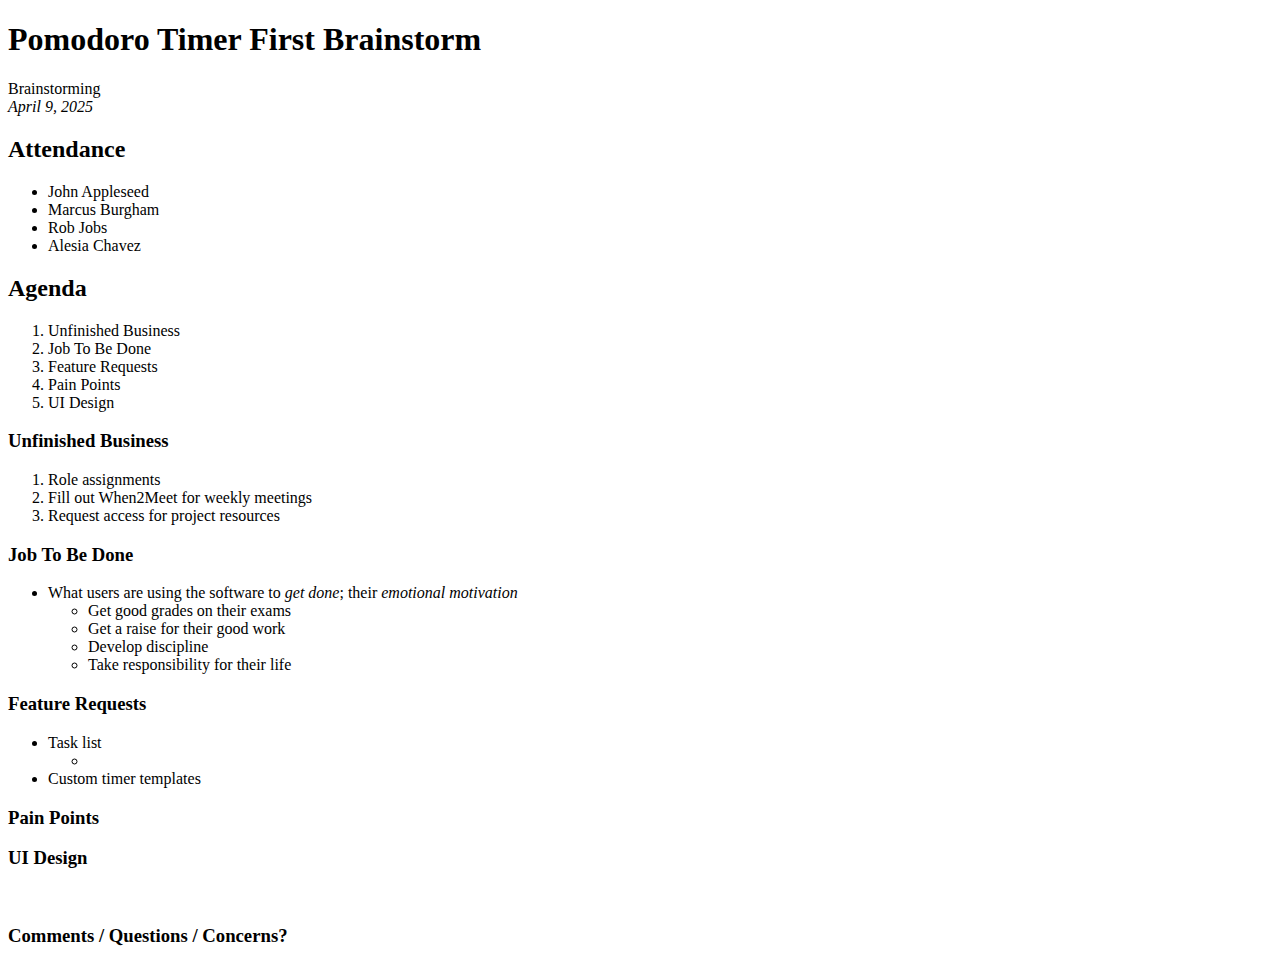
==== index.html @ b7e9171a "made to do list" ====
<!DOCTYPE html>
<html>
    <head>
        <title>Pomodoro Timer First Brainstorm</title>
        <!-- TODO: meta, link -->
    </head>
    <body>
        <h1>Pomodoro Timer First Brainstorm</h1>
        <subtitle>Brainstorming</subtitle><br>
        <subtitle><i>April 9, 2025</i></subtitle>
        <div>
            <h2>Attendance</h2>
            <ul>
                <li>John Appleseed</li>
                <li>Marcus Burgham</li>
                <li>Rob Jobs</li>
                <li>Alesia Chavez</li>
            </ul>    
        </div>
        <div>
            <h2>Agenda</h2>
            <ol>
                <li>Unfinished Business</li>
                <li>Job To Be Done</li>
                <li>Feature Requests</li>
                <li>Pain Points</li>
                <li>UI Design</li>
            </ol>
        </div>
        <div>
            <h3>Unfinished Business</h3>
            <ol>
                <li>Role assignments</li>
                <li>Fill out When2Meet for weekly meetings</li>
                <li>Request access for project resources</li>
            </ol>
        </div>
        <div>
            <h3>Job To Be Done</h3>
            <ul>
                <li>What users are using the software to <em>get done</em>; their <em>emotional motivation</em></li>
                <ul>
                    <li>Get good grades on their exams</li>
                    <li>Get a raise for their good work</li>
                    <li>Develop discipline</li>
                    <li>Take responsibility for their life</li>
                </ul>
            </ul>
        </div>
        <div>
            <h3>Feature Requests</h3>
            <ul>
                <li>Task list</li>
                <ul>
                    <li></li>
                </ul>
                <li>Custom timer templates</li>
                <ul>

                </ul>
            </ul>
        </div>
        <div>
            <h3>Pain Points</h3>
        </div>
        <div>
            <h3>UI Design</h3>
            <img> <!-- TODO -->
        </div>
        <div>
            <h3>Comments / Questions / Concerns?</h3>
        </div>

        <!-- TODO
            Content sectioning: main, header/footer, nav, section
            Text content: span, hr, p
            Inline text semantics: b, strong, i, em, a, br
            Images and multimedia: img, audio, video
            Interactive elements: details, summary
            Forms: form, fieldset, input (have one of each type: checkbox, radio, text, date), textarea, 
                datalist, select, option, button
        -->
    </body>
</html>
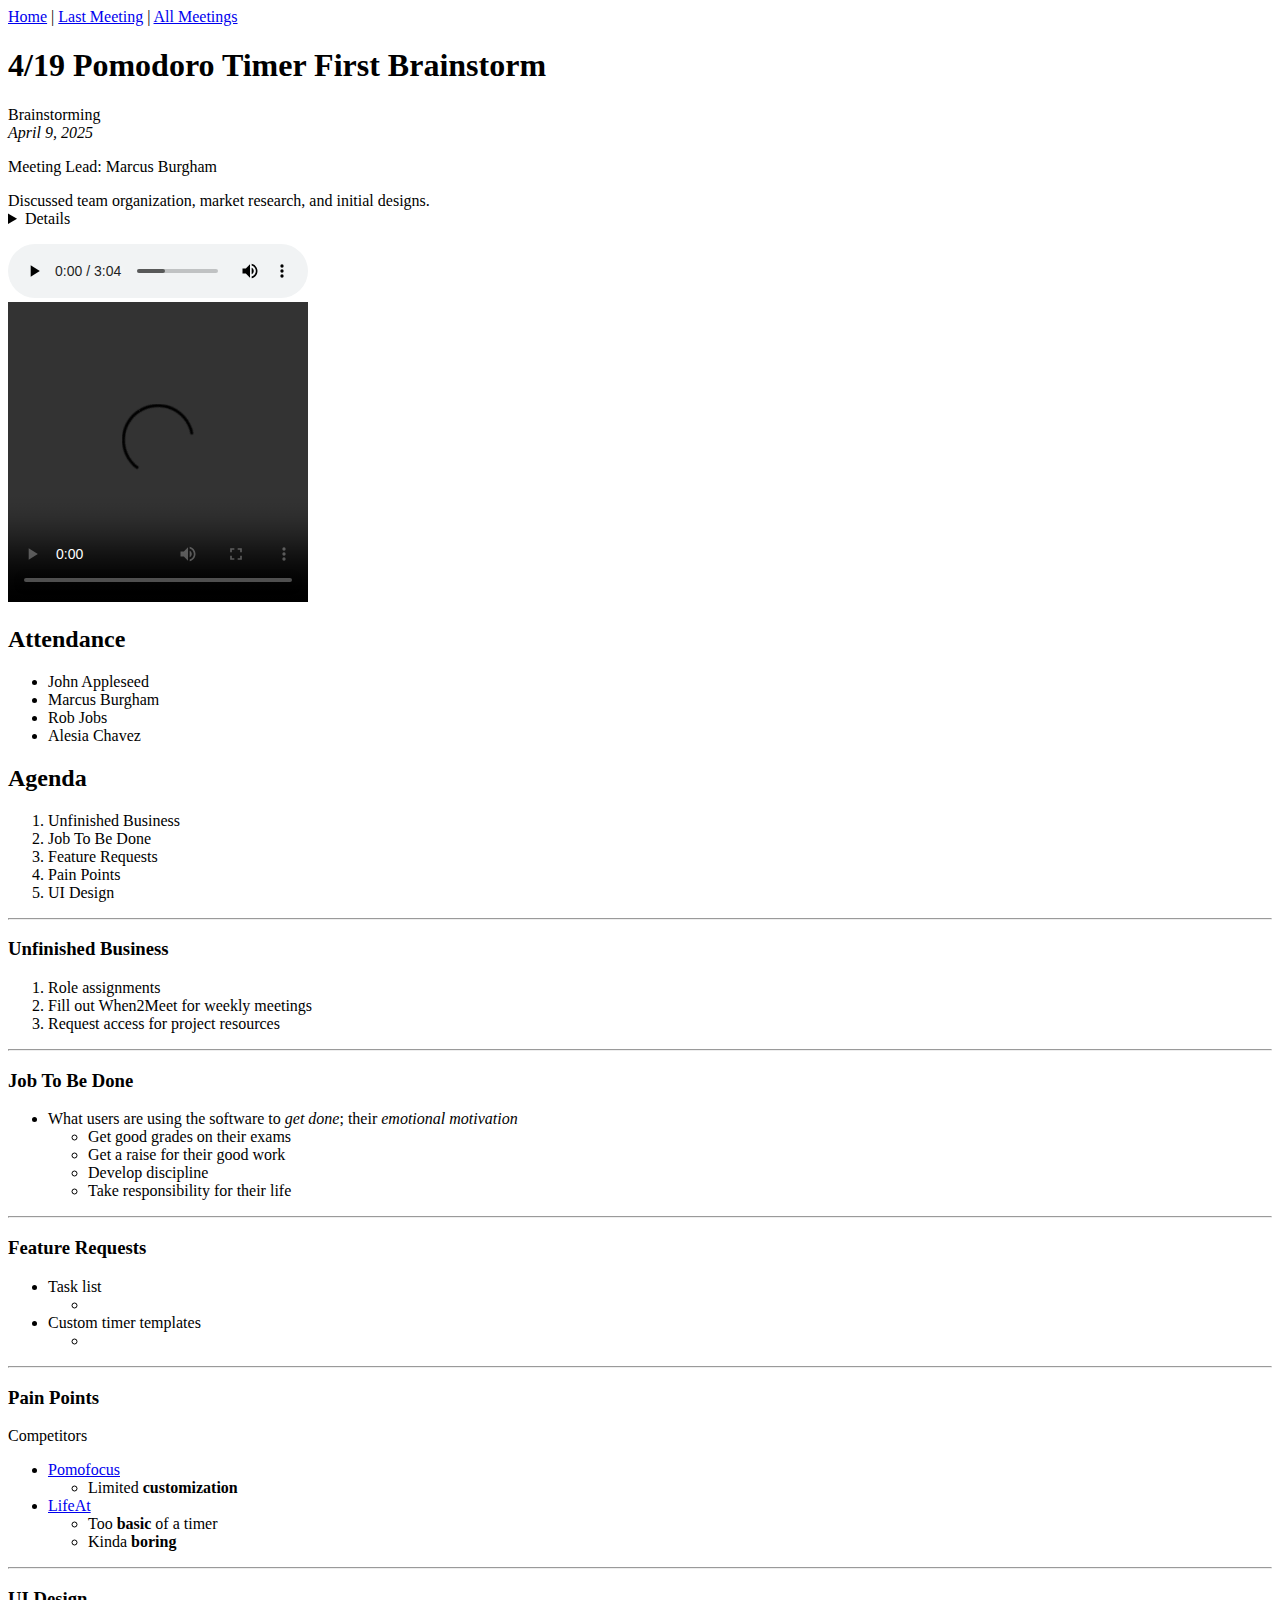
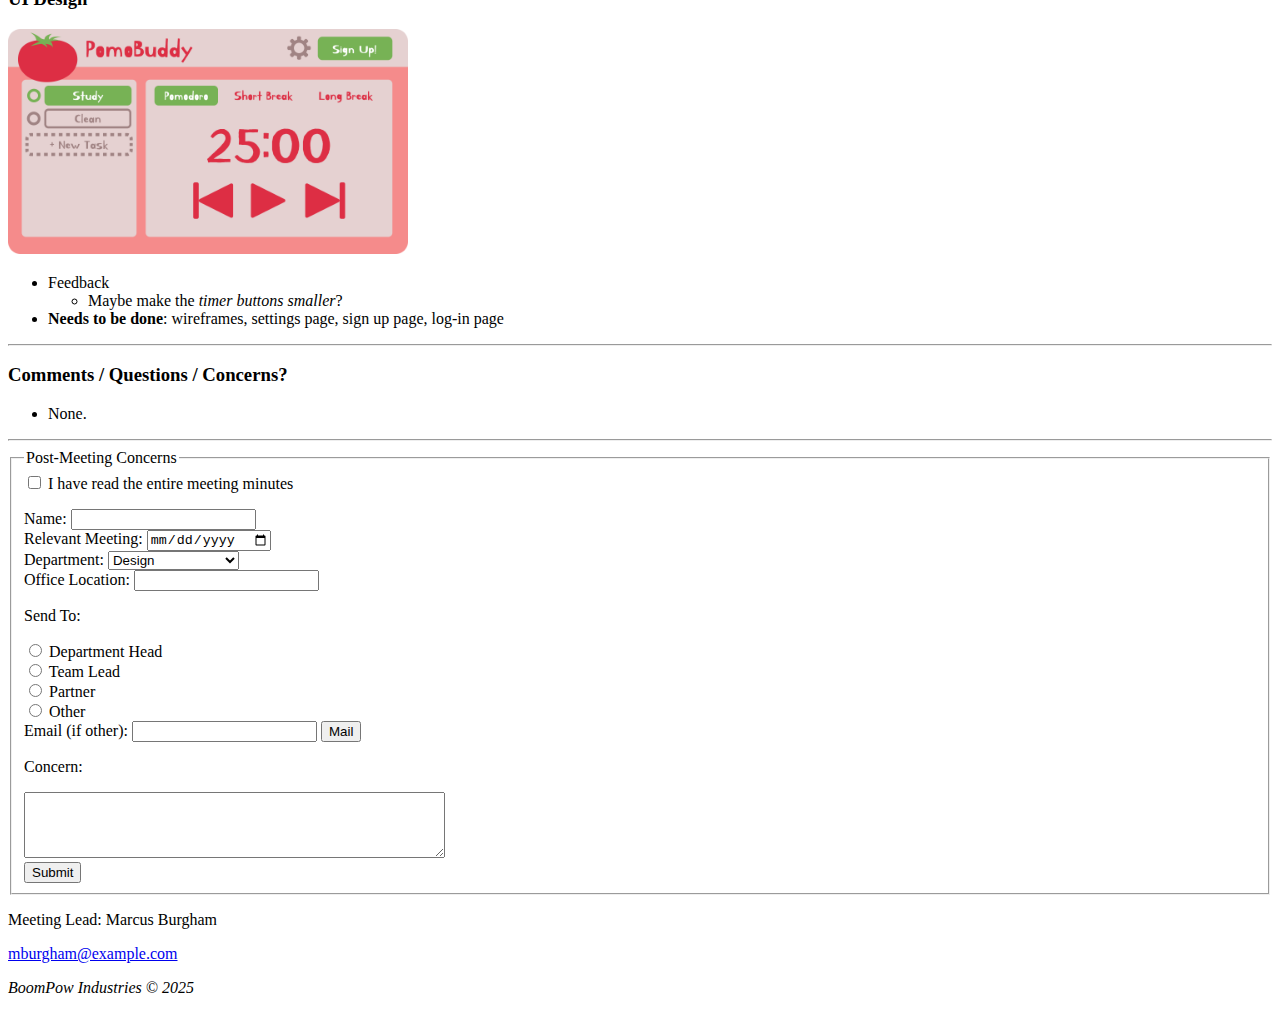
==== commit 015cd354: "part 1 html mtng minutes" ====
--- a/index.html
+++ b/index.html
@@ -2,83 +2,176 @@
 <html>
     <head>
         <title>Pomodoro Timer First Brainstorm</title>
-        <!-- TODO: meta, link -->
+        <meta charset="UTF-8">
+        <link rel="icon" type="image/x-icon" href="./images/favicon.ico">
     </head>
     <body>
-        <h1>Pomodoro Timer First Brainstorm</h1>
-        <subtitle>Brainstorming</subtitle><br>
-        <subtitle><i>April 9, 2025</i></subtitle>
-        <div>
-            <h2>Attendance</h2>
-            <ul>
-                <li>John Appleseed</li>
-                <li>Marcus Burgham</li>
-                <li>Rob Jobs</li>
-                <li>Alesia Chavez</li>
-            </ul>    
-        </div>
-        <div>
-            <h2>Agenda</h2>
-            <ol>
-                <li>Unfinished Business</li>
-                <li>Job To Be Done</li>
-                <li>Feature Requests</li>
-                <li>Pain Points</li>
-                <li>UI Design</li>
-            </ol>
-        </div>
-        <div>
-            <h3>Unfinished Business</h3>
-            <ol>
-                <li>Role assignments</li>
-                <li>Fill out When2Meet for weekly meetings</li>
-                <li>Request access for project resources</li>
-            </ol>
-        </div>
-        <div>
-            <h3>Job To Be Done</h3>
-            <ul>
-                <li>What users are using the software to <em>get done</em>; their <em>emotional motivation</em></li>
+        <nav>
+            <a href="/">Home</a> |
+            <a href="/cse110_Lab2_Starter/">Last Meeting</a> |
+            <a href="/cse110_Lab2_Starter/mtng.html">All Meetings</a>
+        </nav>
+        <header>
+            <h1>4/19 Pomodoro Timer First Brainstorm</h1>
+            <subtitle>Brainstorming</subtitle><br>
+            <subtitle><i>April 9, 2025</i></subtitle>
+            <p>
+                Meeting Lead: Marcus Burgham
+                <summary>Discussed team organization, market research, and initial designs.</summary>
+                <details>Discussed member assignments, team scheduling, and resource access; JTBD, common requested features, pain points, and competitors; reviewed initial design, gave feedback, and planned next steps.</details>
+            </p>
+            
+        </header>
+        <main>
+            <div>
+                <audio controls>
+                    <source src="media/meeting-audio.mp3" type="audio/mpeg">
+                    Your browser does not support the audio tag.
+                </audio><br>
+                <video controls src="media/meeting-video.mp4" height="300px">
+                    Your browser does not support the video tag.    
+                </video>
+            </div>
+            <section>
+                <h2>Attendance</h2>
                 <ul>
-                    <li>Get good grades on their exams</li>
-                    <li>Get a raise for their good work</li>
-                    <li>Develop discipline</li>
-                    <li>Take responsibility for their life</li>
+                    <li>John Appleseed</li>
+                    <li>Marcus Burgham</li>
+                    <li>Rob Jobs</li>
+                    <li>Alesia Chavez</li>
+                </ul>    
+            </section>
+            <section>
+                <h2>Agenda</h2>
+                <ol>
+                    <li>Unfinished Business</li>
+                    <li>Job To Be Done</li>
+                    <li>Feature Requests</li>
+                    <li>Pain Points</li>
+                    <li>UI Design</li>
+                </ol>
+            </section>
+            <hr>
+            <section>
+                <h3>Unfinished Business</h3>
+                <ol>
+                    <li>Role assignments</li>
+                    <li>Fill out When2Meet for weekly meetings</li>
+                    <li>Request access for project resources</li>
+                </ol>
+            </section>
+            <hr>
+            <section>
+                <h3>Job To Be Done</h3>
+                <ul>
+                    <li>What users are using the software to <em>get done</em>; their <em>emotional motivation</em></li>
+                    <ul>
+                        <li>Get good grades on their exams</li>
+                        <li>Get a raise for their good work</li>
+                        <li>Develop discipline</li>
+                        <li>Take responsibility for their life</li>
+                    </ul>
                 </ul>
-            </ul>
-        </div>
-        <div>
-            <h3>Feature Requests</h3>
-            <ul>
-                <li>Task list</li>
+            </section>
+            <hr>
+            <section>
+                <h3>Feature Requests</h3>
                 <ul>
-                    <li></li>
+                    <li>Task list</li>
+                    <ul>
+                        <li></li>
+                    </ul>
+                    <li>Custom timer templates</li>
+                    <ul>
+                        <li></li>
+                    </ul>
                 </ul>
-                <li>Custom timer templates</li>
+            </section>
+            <hr>
+            <section>
+                <h3>Pain Points</h3>
+                <p>Competitors</p>
                 <ul>
-
+                    <li><a href="https://pomofocus.io/app">Pomofocus</a></li>
+                    <ul>
+                        <li>Limited <b>customization</b></li>
+                    </ul>
+                    <li><a href="https://lifeat.io/">LifeAt</a></li>
+                    <ul>
+                        <li>Too <b>basic</b> of a timer</li>
+                        <li>Kinda <b>boring</b></li>
+                    </ul>
                 </ul>
-            </ul>
-        </div>
-        <div>
-            <h3>Pain Points</h3>
-        </div>
-        <div>
-            <h3>UI Design</h3>
-            <img> <!-- TODO -->
-        </div>
-        <div>
-            <h3>Comments / Questions / Concerns?</h3>
-        </div>
-
-        <!-- TODO
-            Content sectioning: main, header/footer, nav, section
-            Text content: span, hr, p
-            Inline text semantics: b, strong, i, em, a, br
-            Images and multimedia: img, audio, video
-            Interactive elements: details, summary
-            Forms: form, fieldset, input (have one of each type: checkbox, radio, text, date), textarea, 
-                datalist, select, option, button
-        -->
+            </section>
+            <hr>
+            <section>
+                <h3>UI Design</h3>
+                <img src="./images/ui_design.png" alt="UI design for a pomodoro timer web app" width="400">
+                <ul>
+                    <li>Feedback</li>
+                    <ul>
+                        <li>Maybe make the <em>timer buttons smaller</em>?</li>
+                    </ul>
+                    <li><strong>Needs to be done</strong>: wireframes, settings page, sign up page, log-in page</li>
+                </ul>
+            </section>
+            <hr>
+            <section>
+                <h3>Comments / Questions / Concerns?</h3>
+                <ul>
+                    <li>None.</li>
+                </ul>
+            </section>
+        </main>
+        <hr>
+        <form>
+            <fieldset>
+                <legend>Post-Meeting Concerns</legend>
+                <input type="checkbox" id="read-mtng">
+                <label for="read-mtng">I have read the entire meeting minutes</label><br>
+                <p>
+                    <label for="inquirer">Name: </label>
+                    <input type="text" id="inquirer"><br>
+                    <label for="mtng-date">Relevant Meeting:</label>
+                    <input type="date" id="mtng-date"><br>
+                    <label for="dept">Department: </label>
+                    <select id="dept">
+                        <option value="Design">Design</option>
+                        <option value="DevOps">DevOps</option>
+                        <option value="Marketing">Marketing</option>
+                        <option value="QA">Quality Assurance</option>
+                    </select><br>
+                    <label for="location">Office Location: </label>
+                    <input list="offices" id="location">
+                    <datalist id="offices">
+                        <option value="San Diego">San Diego, CA</option>
+                        <option value="Dallas">Dallas, TX</option>
+                        <option value="Seattle">Seattle, WA</option>
+                    </datalist>
+                </p>
+                <p>Send To:</p>
+                <input type="radio" id="dept-head" name="send-to" value="dept-head">
+                <label for="dept-head">Department Head</label><br>
+                <input type="radio" id="team-lead" name="send-to" value="team-lead">
+                <label for="team-lead">Team Lead</label><br>
+                <input type="radio" id="partner" name="send-to" value="partner">
+                <label for="partner">Partner</label><br>
+                <input type="radio" id="other" name="send-to" value="other">
+                <label for="other">Other</label><br>
+                <label for="other-email">Email (if other): </label>
+                <input type="email" id="other-email">
+                <input type="button" id="mail" value="Mail">
+                <p><label for="concern">Concern:</label></p>
+                <textarea id="concern" name="concern" rows="4" cols="50"></textarea><br>
+                <label for="submit-btn"></label>
+                <input type="submit" id="submit-btn">
+                
+            </fieldset>
+        </form>
+        <footer>
+            <p>Meeting Lead: Marcus Burgham</p>
+            <p><a href="mailto:mburgham@example.com">mburgham@example.com</a></p>
+            <p><i>BoomPow Industries &copy; 2025</i></p>
+        </footer>
     </body>
 </html>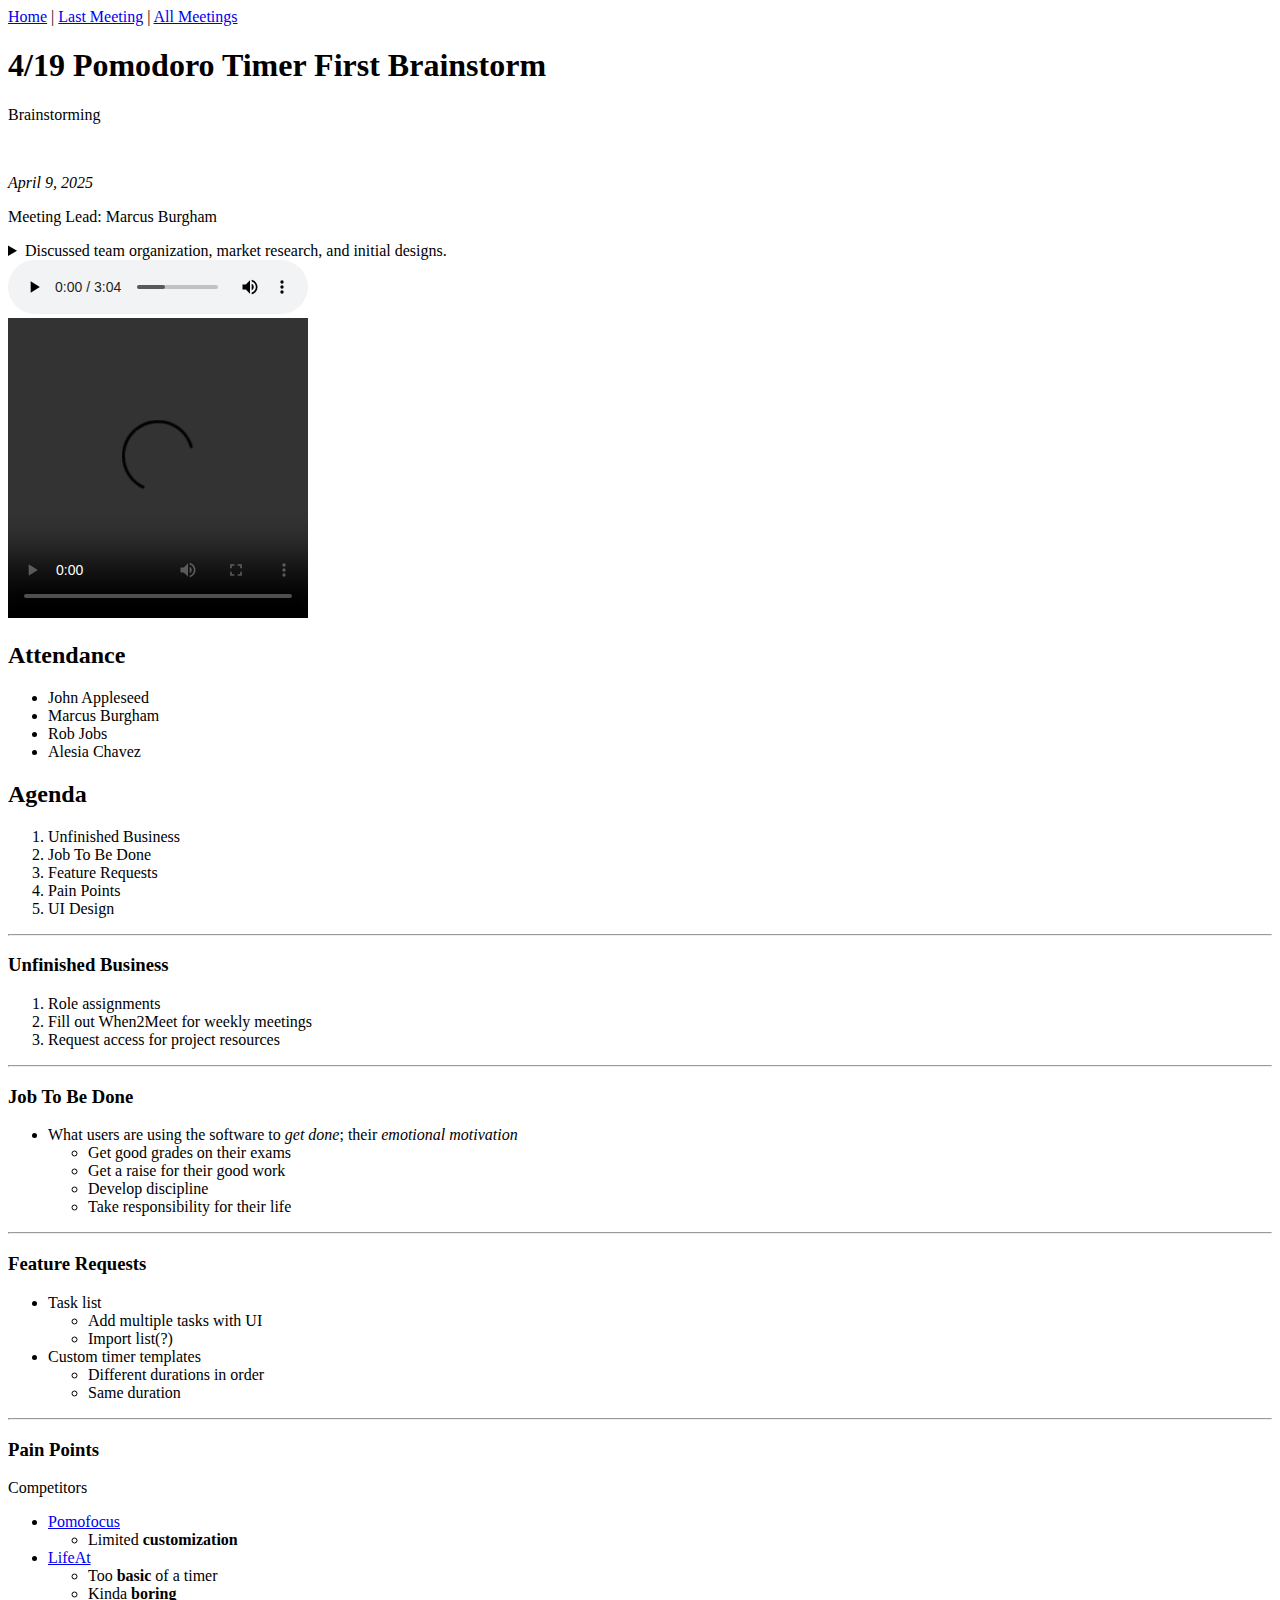
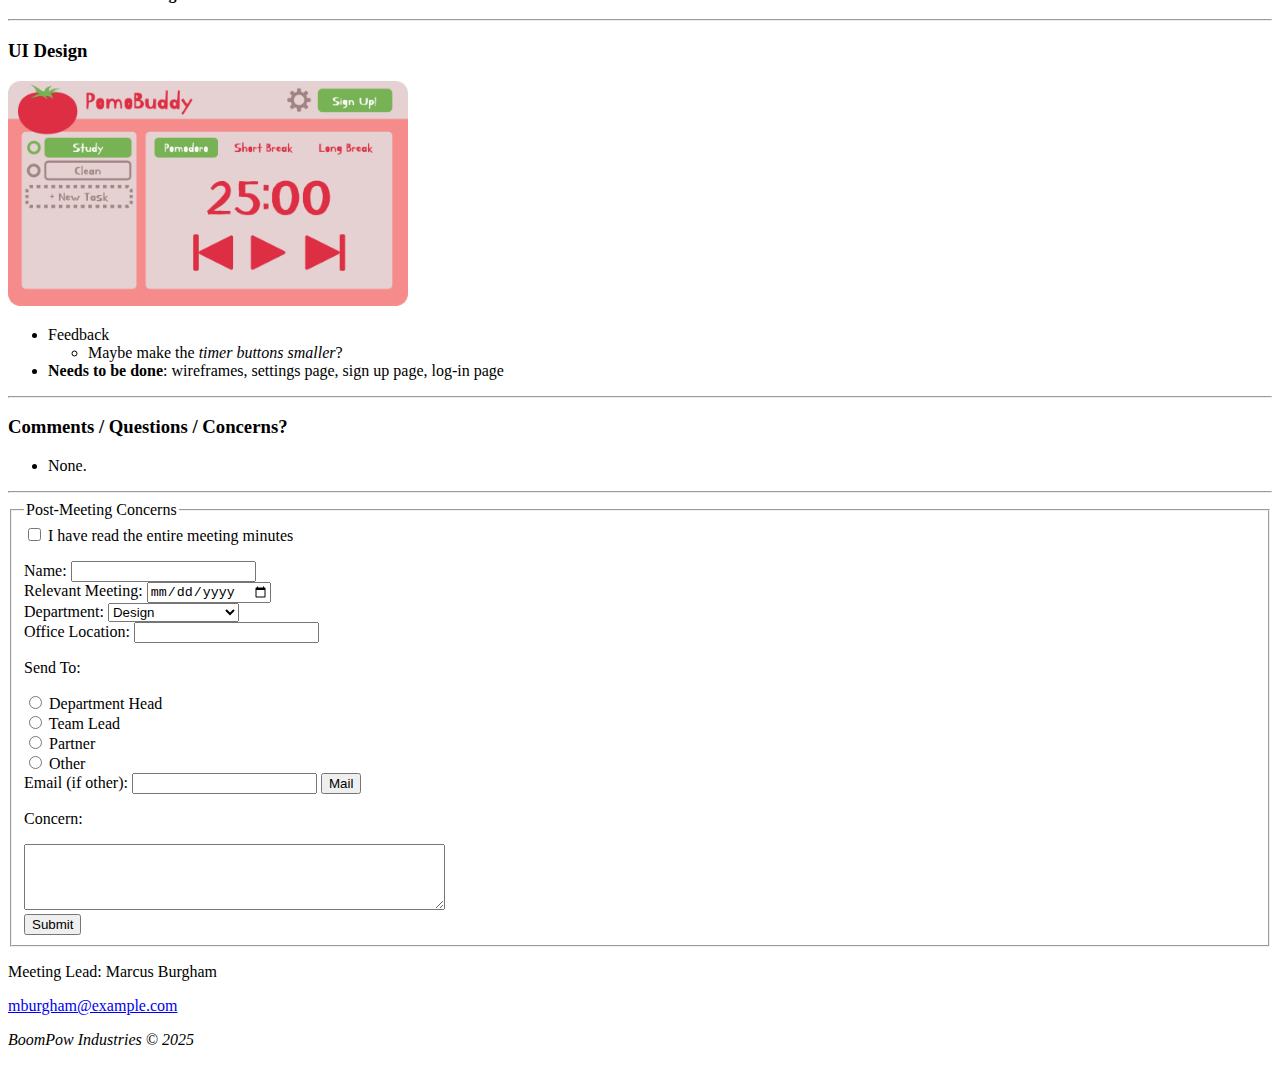
==== commit 58623135: "span" ====
--- a/index.html
+++ b/index.html
@@ -7,20 +7,19 @@
     </head>
     <body>
         <nav>
-            <a href="/">Home</a> |
+            <a href="/"><span>Home</span></a> |
             <a href="/cse110_Lab2_Starter/">Last Meeting</a> |
             <a href="/cse110_Lab2_Starter/mtng.html">All Meetings</a>
         </nav>
         <header>
             <h1>4/19 Pomodoro Timer First Brainstorm</h1>
-            <subtitle>Brainstorming</subtitle><br>
-            <subtitle><i>April 9, 2025</i></subtitle>
-            <p>
-                Meeting Lead: Marcus Burgham
+            <p>Brainstorming</p><br>
+            <p><i>April 9, 2025</i></p>
+            <p>Meeting Lead: Marcus Burgham</p>
+            <details>
                 <summary>Discussed team organization, market research, and initial designs.</summary>
-                <details>Discussed member assignments, team scheduling, and resource access; JTBD, common requested features, pain points, and competitors; reviewed initial design, gave feedback, and planned next steps.</details>
-            </p>
-            
+                <p>Discussed member assignments, team scheduling, and resource access; JTBD, common requested features, pain points, and competitors; reviewed initial design, gave feedback, and planned next steps.</p>
+            </details>
         </header>
         <main>
             <div>
@@ -28,7 +27,7 @@
                     <source src="media/meeting-audio.mp3" type="audio/mpeg">
                     Your browser does not support the audio tag.
                 </audio><br>
-                <video controls src="media/meeting-video.mp4" height="300px">
+                <video controls src="media/meeting-video.mp4" height="300">
                     Your browser does not support the video tag.    
                 </video>
             </div>
@@ -64,27 +63,38 @@
             <section>
                 <h3>Job To Be Done</h3>
                 <ul>
-                    <li>What users are using the software to <em>get done</em>; their <em>emotional motivation</em></li>
-                    <ul>
-                        <li>Get good grades on their exams</li>
-                        <li>Get a raise for their good work</li>
-                        <li>Develop discipline</li>
-                        <li>Take responsibility for their life</li>
-                    </ul>
+                    <li>
+                        What users are using the software to <em>get done</em>; their <em>emotional motivation</em>
+                        <ul>
+                            <li>Get good grades on their exams</li>
+                            <li>Get a raise for their good work</li>
+                            <li>Develop discipline</li>
+                            <li>Take responsibility for their life</li>
+                        </ul>
+                    </li>
+                    
                 </ul>
             </section>
             <hr>
             <section>
                 <h3>Feature Requests</h3>
                 <ul>
-                    <li>Task list</li>
-                    <ul>
-                        <li></li>
-                    </ul>
-                    <li>Custom timer templates</li>
-                    <ul>
-                        <li></li>
-                    </ul>
+                    <li>
+                        Task list
+                        <ul>
+                            <li>Add multiple tasks with UI</li>
+                            <li>Import list(?)</li>
+                        </ul>
+                    </li>
+                    
+                    <li>
+                        Custom timer templates
+                        <ul>
+                            <li>Different durations in order</li>
+                            <li>Same duration</li>
+                        </ul>
+                    </li>
+                    
                 </ul>
             </section>
             <hr>
@@ -92,15 +102,20 @@
                 <h3>Pain Points</h3>
                 <p>Competitors</p>
                 <ul>
-                    <li><a href="https://pomofocus.io/app">Pomofocus</a></li>
-                    <ul>
-                        <li>Limited <b>customization</b></li>
-                    </ul>
-                    <li><a href="https://lifeat.io/">LifeAt</a></li>
-                    <ul>
-                        <li>Too <b>basic</b> of a timer</li>
-                        <li>Kinda <b>boring</b></li>
-                    </ul>
+                    <li>
+                        <a href="https://pomofocus.io/app">Pomofocus</a>
+                        <ul>
+                            <li>Limited <b>customization</b></li>
+                        </ul>
+                    </li>
+                    
+                    <li>
+                        <a href="https://lifeat.io/">LifeAt</a>
+                        <ul>
+                            <li>Too <b>basic</b> of a timer</li>
+                            <li>Kinda <b>boring</b></li>
+                        </ul>
+                    </li>
                 </ul>
             </section>
             <hr>
@@ -108,10 +123,12 @@
                 <h3>UI Design</h3>
                 <img src="./images/ui_design.png" alt="UI design for a pomodoro timer web app" width="400">
                 <ul>
-                    <li>Feedback</li>
-                    <ul>
-                        <li>Maybe make the <em>timer buttons smaller</em>?</li>
-                    </ul>
+                    <li>
+                        Feedback
+                        <ul>
+                            <li>Maybe make the <em>timer buttons smaller</em>?</li>
+                        </ul>
+                    </li>
                     <li><strong>Needs to be done</strong>: wireframes, settings page, sign up page, log-in page</li>
                 </ul>
             </section>
